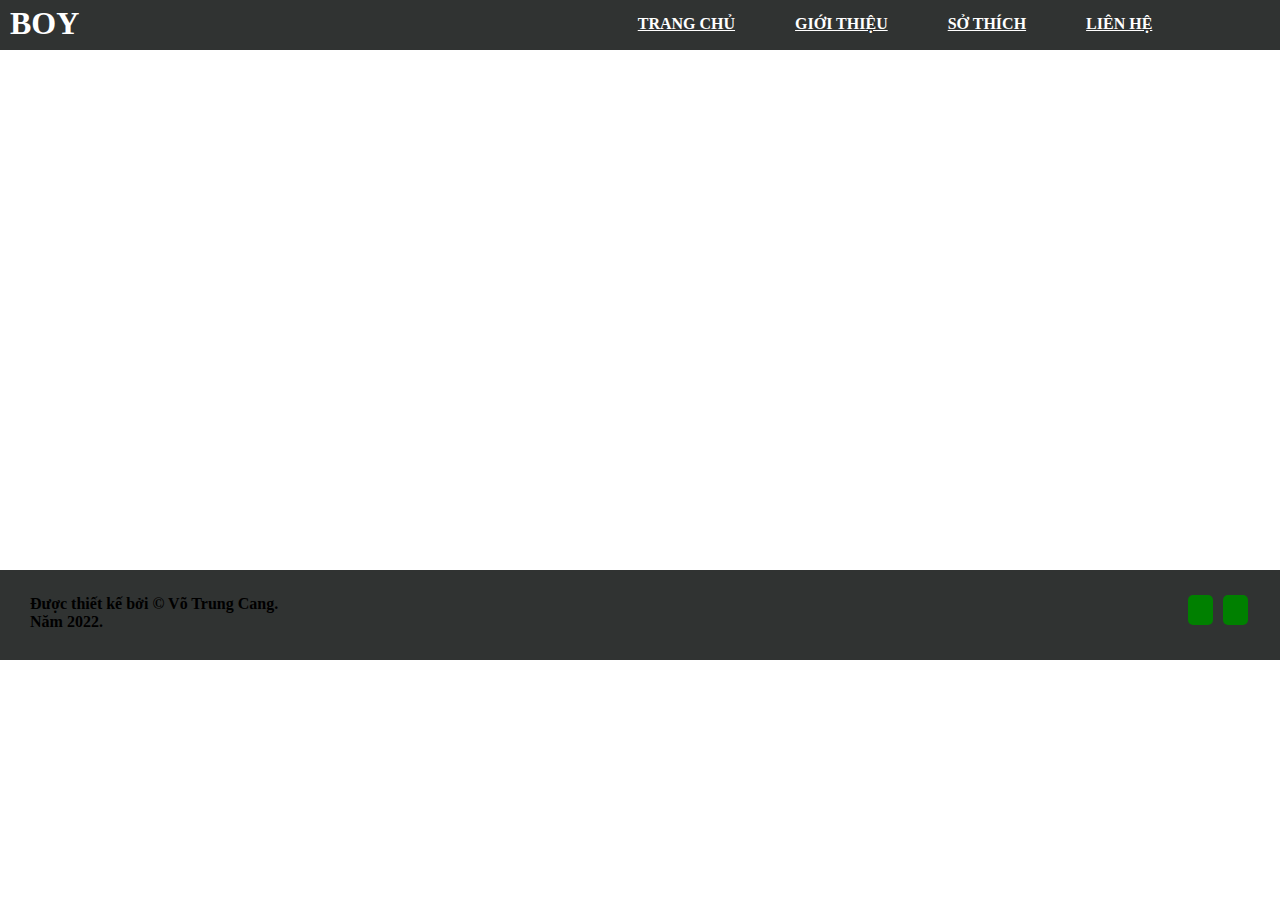
==== index.html @ 61e48168 "Rename web-ca-nha.html to index.html" ====
<!DOCTYPE html>
<html>
    <head>
        <title> vocang </title>
        <meta charset="utf-8">
        <link rel="stylesheet" href="web-ca-nha.css">
        <link rel="stylesheet" href="https://cdnjs.cloudflare.com/ajax/libs/font-awesome/6.1.1/css/all.min.css" integrity="sha512-KfkfwYDsLkIlwQp6LFnl8zNdLGxu9YAA1QvwINks4PhcElQSvqcyVLLD9aMhXd13uQjoXtEKNosOWaZqXgel0g==" crossorigin="anonymous" referrerpolicy="no-referrer" />
    </head>
    <body>
        <header id="tieude">
            <div class="tieu1">
                <h1> BOY </h1>
            </div>
            <div class="tieu2">
                <ul class="tieu3">
                    <li><a href="#"> TRANG CHỦ </a></li>
                    <li><a href="#"> GIỚI THIỆU </a></li>
                    <li><a href="#"> SỞ THÍCH </a></li>
                    <li><a href="#"> LIÊN HỆ </a></li>
                </ul>
            </div>
        </header>
        <section id="than">
            <div class="than1">
                <h1> VÕ TRUNG CANG </h1>
            </div>
            <div class="than2">
                <p> 
                    ĐÂY LÀ WEBSITE CỦA TÔI
                    <br />
                    CHÀO MỪNG CÁC BẠN 
                </p>
            </div>
        </section>
        <footer id="ket">
            <div class="ket1">
                <p>
                    Được thiết kế bởi © Võ Trung Cang.
                    <br />
                        Năm 2022.
                </p>
            </div>
            <div class="ket2">
                <ul>
                    <li><a href="#"><i class="fa-brands fa-facebook"></i></li>
                    <li ><a href="https://github.com/votrungcang"><i class="fa-brands fa-github"></i></a></li>
                </ul>
            </div>
        </footer>
    </body>
</html>
---- web-ca-nha.css ----
*{
    margin: 0;
    padding: 0;
}
body {
    height: 570px;
    background-repeat: no-repeat;
    background-image: url("https://c.wallhere.com/photos/0d/bb/fantasy_art_night_artwork_fan_art_futuristic_city_cyberpunk_cyber_science_fiction-1197218.jpg!d");
}
 #tieude {
    width: 100%;
    height: 50px;
    background-color: rgb(48, 51, 50);
    align-items: center;
    display: flex;
} 
.tieu1 {
   
   
    width: 100px;
    height: 50px;
    padding: 5px 0 0 10px;
    box-sizing: border-box;
    color: white;
}
.tieu2 {
    text-align: center;
   margin-left: 500px;
    width: 700px;
    height: 50px;
    
}
.tieu2 ul {
   
    display: flex;
    list-style: none;

}
.tieu2 li {
height: 50px;

margin-left: 20px;
padding: 15px 0 0 20px;
box-sizing: border-box;
}
.tieu2 li:hover{
    background-color: rgb(74, 59, 116);
}
.tieu2 a{
    padding-right: 20px;
    color: white;
    list-style: none;
    font-weight: bold;
}
#than {
    
    width: 100%;
    height: 420px;
    text-align: center;
    color: white;
}


.than1{
    font-size: 20px;
    margin-top: 100px;
    padding: 20px 0 20px 0;
    align-items: center;
   
}
.than2{
    padding: 5px 0 5px 0;
    font-size: 15px;
    
    
}
#ket {
    width: 100%;
    height: 90px;
    display: flex;
    background-color: rgb(48, 51, 50);
}
.ket1 {
    padding: 25px 0 0 30px;
    font-weight: bold;
    color: black;
}
.ket2 {
    padding-left: 900px;
    padding-top: 25px;
    
}
.ket2 ul {
    list-style: none;
    display: flex;
}
.ket2 li {
    background-color: green;
    width: 25px;
    height: 25px;
   border-radius: 5px;
    text-align: center;
    padding-top: 5px;
    margin-left: 10px;
    transition: 1s;
}
.ket2 li:hover{
    width: 35px;
    height: 35px;
}
.ket2 a{
    color: black;
}
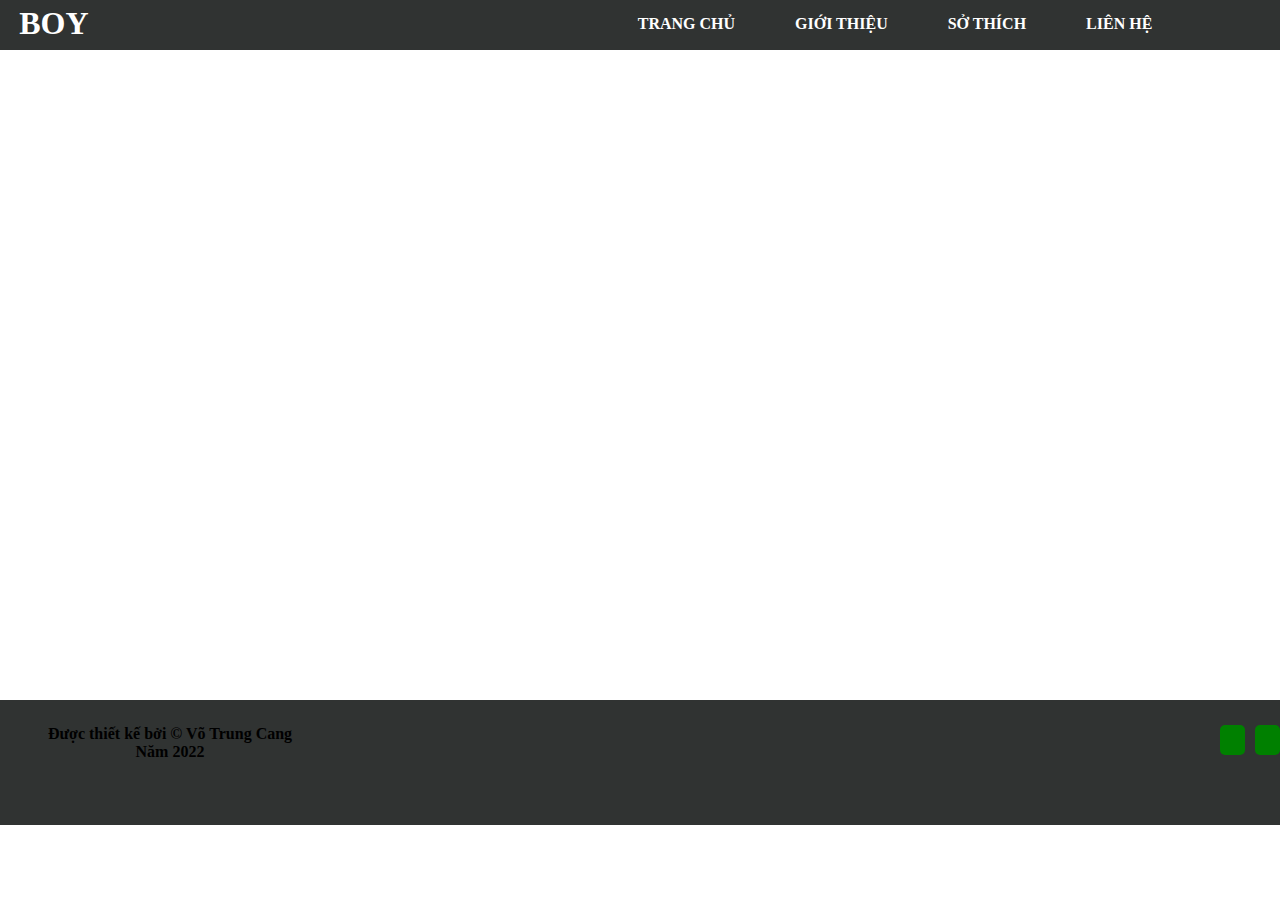
==== commit da7781c2: "Update index.html" ====
--- a/index.html
+++ b/index.html
@@ -35,9 +35,9 @@
         <footer id="ket">
             <div class="ket1">
                 <p>
-                    Được thiết kế bởi © Võ Trung Cang.
+                    Được thiết kế bởi © Võ Trung Cang
                     <br />
-                        Năm 2022.
+                        Năm 2022
                 </p>
             </div>
             <div class="ket2">
--- a/web-ca-nha.css
+++ b/web-ca-nha.css
@@ -1,9 +1,10 @@
 *{
     margin: 0;
     padding: 0;
+  
+ 
 }
 body {
-    height: 570px;
     background-repeat: no-repeat;
     background-image: url("https://c.wallhere.com/photos/0d/bb/fantasy_art_night_artwork_fan_art_futuristic_city_cyberpunk_cyber_science_fiction-1197218.jpg!d");
 }
@@ -13,6 +14,8 @@
     background-color: rgb(48, 51, 50);
     align-items: center;
     display: flex;
+    text-align: center;
+
 } 
 .tieu1 {
    
@@ -51,11 +54,12 @@
     color: white;
     list-style: none;
     font-weight: bold;
+    text-decoration: none;
 }
 #than {
     
     width: 100%;
-    height: 420px;
+    height: 550px;
     text-align: center;
     color: white;
 }
@@ -75,15 +79,17 @@
     
 }
 #ket {
-    width: 100%;
-    height: 90px;
+    
     display: flex;
     background-color: rgb(48, 51, 50);
 }
 .ket1 {
+    width: 300px;
+    height: 100px;
     padding: 25px 0 0 30px;
     font-weight: bold;
     color: black;
+    text-align: center;
 }
 .ket2 {
     padding-left: 900px;
@@ -111,4 +117,9 @@
 .ket2 a{
     color: black;
 }
-
+@media(max-width: 798px){
+	.showcase, 
+	.showcase header{
+		padding: 40px;
+	}
+}
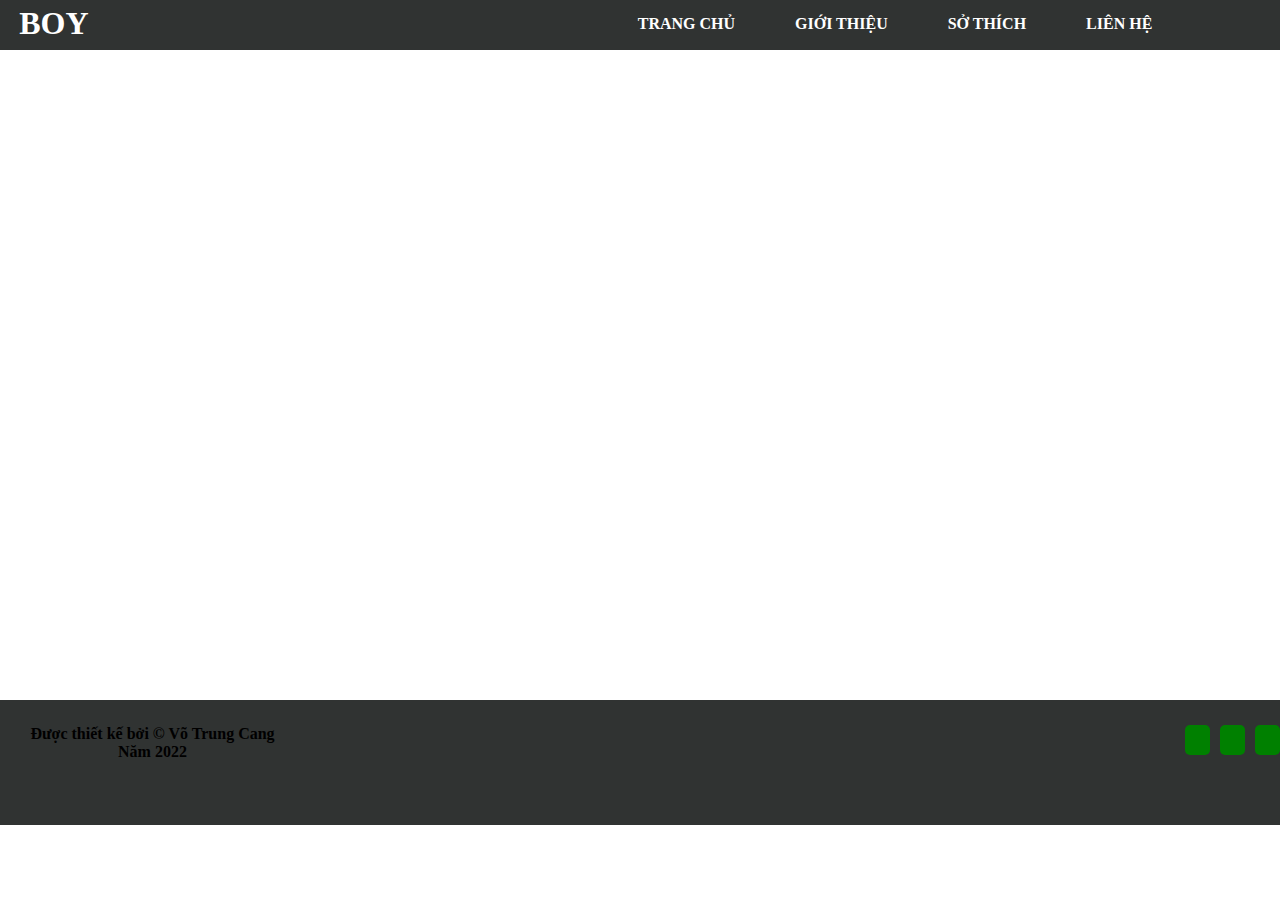
==== commit 6a5b68d7: "Update index.html" ====
--- a/index.html
+++ b/index.html
@@ -42,6 +42,7 @@
             </div>
             <div class="ket2">
                 <ul>
+                    <li><a href="#"><i class="fa-brands fa-instagram-square"></i></a></li>
                     <li><a href="#"><i class="fa-brands fa-facebook"></i></li>
                     <li ><a href="https://github.com/votrungcang"><i class="fa-brands fa-github"></i></a></li>
                 </ul>
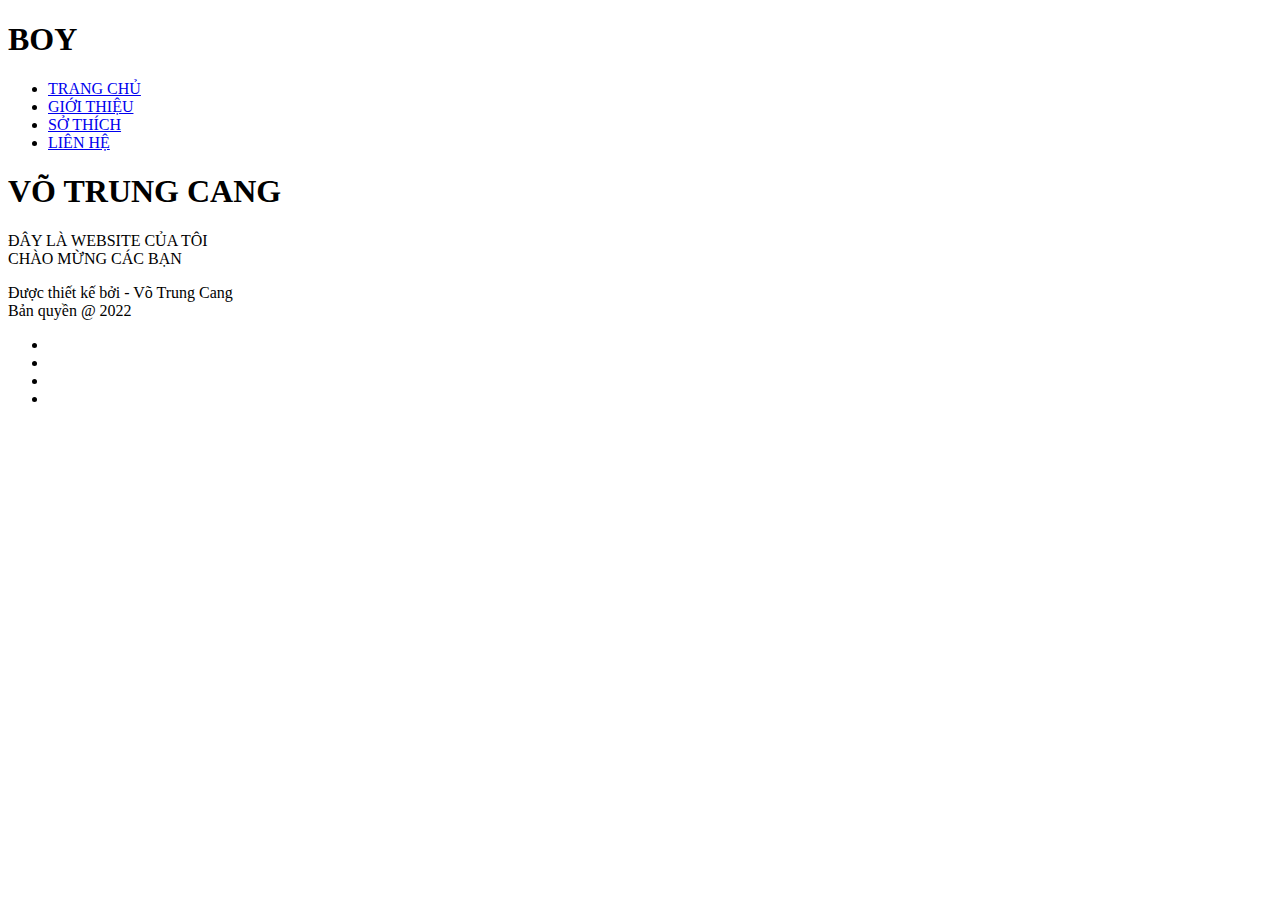
==== commit ae716312: "Rename web-giac-mo.html to index.html" ====
--- a/index.html
+++ b/index.html
@@ -1,52 +1,57 @@
 <!DOCTYPE html>
 <html>
-    <head>
-        <title> vocang </title>
-        <meta charset="utf-8">
-        <link rel="stylesheet" href="web-ca-nha.css">
-        <link rel="stylesheet" href="https://cdnjs.cloudflare.com/ajax/libs/font-awesome/6.1.1/css/all.min.css" integrity="sha512-KfkfwYDsLkIlwQp6LFnl8zNdLGxu9YAA1QvwINks4PhcElQSvqcyVLLD9aMhXd13uQjoXtEKNosOWaZqXgel0g==" crossorigin="anonymous" referrerpolicy="no-referrer" />
-    </head>
-    <body>
-        <header id="tieude">
-            <div class="tieu1">
-                <h1> BOY </h1>
-            </div>
-            <div class="tieu2">
-                <ul class="tieu3">
-                    <li><a href="#"> TRANG CHỦ </a></li>
-                    <li><a href="#"> GIỚI THIỆU </a></li>
-                    <li><a href="#"> SỞ THÍCH </a></li>
-                    <li><a href="#"> LIÊN HỆ </a></li>
-                </ul>
-            </div>
-        </header>
-        <section id="than">
-            <div class="than1">
-                <h1> VÕ TRUNG CANG </h1>
-            </div>
-            <div class="than2">
-                <p> 
-                    ĐÂY LÀ WEBSITE CỦA TÔI
-                    <br />
-                    CHÀO MỪNG CÁC BẠN 
-                </p>
-            </div>
-        </section>
-        <footer id="ket">
-            <div class="ket1">
-                <p>
-                    Được thiết kế bởi © Võ Trung Cang
-                    <br />
-                        Năm 2022
-                </p>
-            </div>
-            <div class="ket2">
-                <ul>
-                    <li><a href="#"><i class="fa-brands fa-instagram-square"></i></a></li>
-                    <li><a href="#"><i class="fa-brands fa-facebook"></i></li>
-                    <li ><a href="https://github.com/votrungcang"><i class="fa-brands fa-github"></i></a></li>
-                </ul>
-            </div>
-        </footer>
-    </body>
+
+<head>
+    <title>vocang</title>
+    <meta charset="utf-8" />
+    <link rel="stylesheet" href="web-giac-mo.css" />
+    <link rel="stylesheet" href="https://cdnjs.cloudflare.com/ajax/libs/font-awesome/6.1.1/css/all.min.css" integrity="sha512-KfkfwYDsLkIlwQp6LFnl8zNdLGxu9YAA1QvwINks4PhcElQSvqcyVLLD9aMhXd13uQjoXtEKNosOWaZqXgel0g==" crossorigin="anonymous" referrerpolicy="no-referrer"
+    />
+</head>
+
+<body>
+    <header class="tieu-de">
+        <div class="tieu1">
+            <h1>BOY</h1>
+            <ul>
+                <li><a href="#"> TRANG CHỦ </a></li>
+                <li><a href="#"> GIỚI THIỆU </a></li>
+                <li><a href="#"> SỞ THÍCH </a></li>
+                <li><a href="#"> LIÊN HỆ </a></li>
+            </ul>
+        </div>
+    </header>
+    <section class="than">
+        <div class="than1">
+            <h1>VÕ TRUNG CANG</h1>
+            <p>
+                ĐÂY LÀ WEBSITE CỦA TÔI
+                <br /> CHÀO MỪNG CÁC BẠN
+            </p>
+        </div>
+    </section>
+    <footer class="ket">
+        <div class="ket1">
+            <p>
+                Được thiết kế bởi - Võ Trung Cang
+                <br /> Bản quyền @ 2022
+            </p>
+            <ul>
+                <li>
+                    <a href="#"><i class="fa-brands fa-facebook-square"></i></a>
+                </li>
+                <li>
+                    <a href="#"><i class="fa-brands fa-instagram-square"></i></a>
+                </li>
+                <li>
+                    <a href="#"><i class="fa-brands fa-github-square"></i></a>
+                </li>
+                <li>
+                    <a href="#"></a>
+                </li>
+            </ul>
+        </div>
+    </footer>
+</body>
+
 </html>
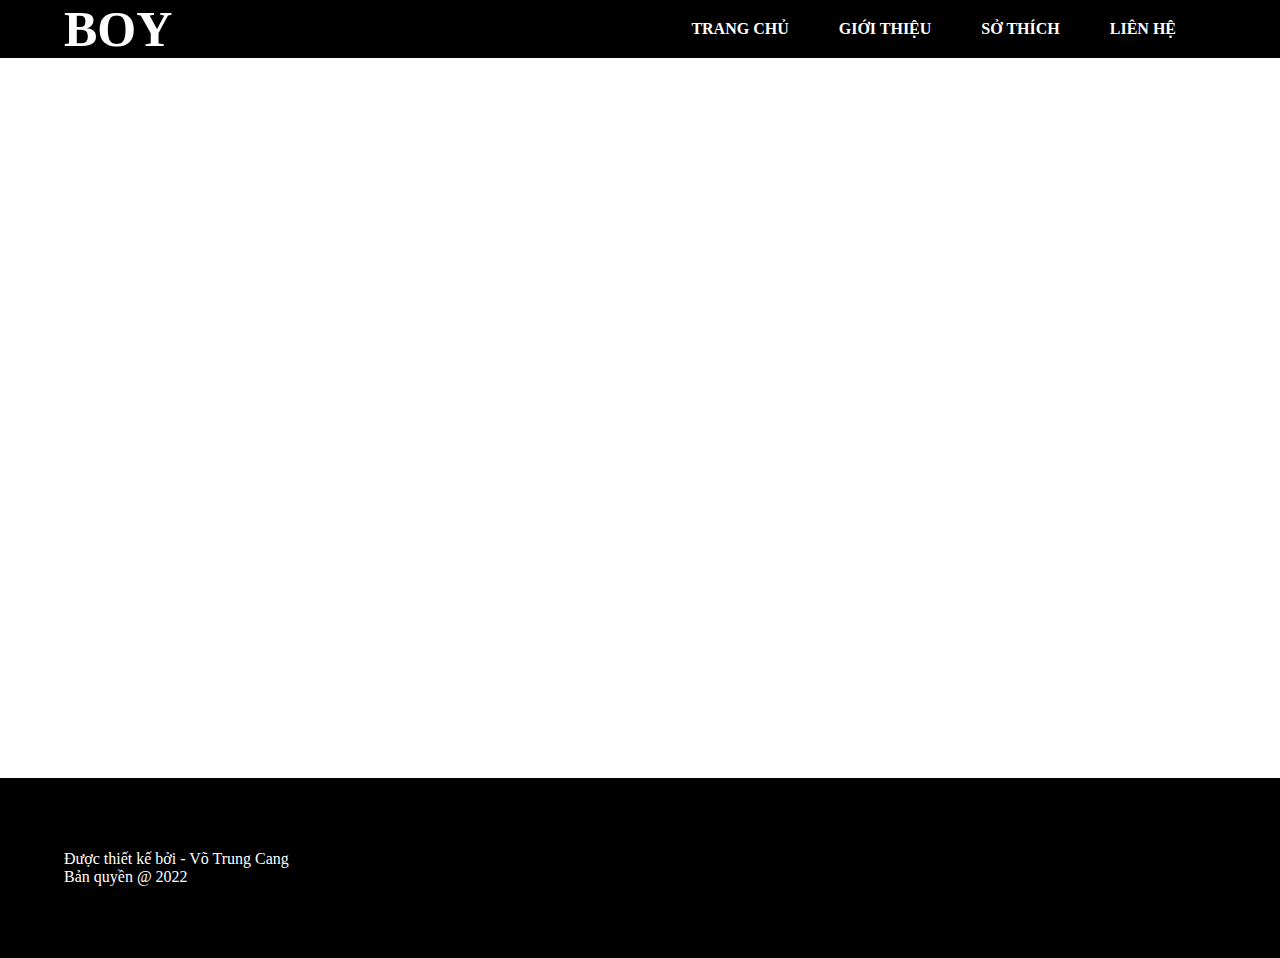
==== commit 1eedba5e: "Update index.html" ====
--- a/index.html
+++ b/index.html
@@ -15,7 +15,7 @@
             <h1>BOY</h1>
             <ul>
                 <li><a href="#"> TRANG CHỦ </a></li>
-                <li><a href="#"> GIỚI THIỆU </a></li>
+                <li><a href="gioi-thieu.html"> GIỚI THIỆU </a></li>
                 <li><a href="#"> SỞ THÍCH </a></li>
                 <li><a href="#"> LIÊN HỆ </a></li>
             </ul>
--- a/web-giac-mo.css
+++ b/web-giac-mo.css
@@ -0,0 +1,106 @@
+* {
+    margin: 0;
+    padding: 0;
+}
+
+.tieu-de {
+    background-color: black;
+}
+
+.tieu1 {
+    background-color: black;
+    width: 90%;
+    display: flex;
+    justify-content: space-between;
+    align-items: center;
+    margin: 0 auto;
+}
+
+.tieu1 h1 {
+    color: white;
+    font-size: 50px;
+}
+
+.tieu1 ul {
+    display: flex;
+    list-style: none;
+}
+
+.tieu1 ul li {
+    margin-right: 30px;
+}
+
+.tieu1 ul li a {
+    text-decoration: none;
+    color: white;
+    font-weight: bold;
+    padding: 5px 10px 5px 10px;
+    border-radius: 10px;
+}
+
+.tieu1 ul li a:hover {
+    background-color: white;
+    color: black;
+}
+
+.than {
+    background-repeat: no-repeat;
+    background-size: 100% 100vh;
+    background-image: url("https://c.wallhere.com/photos/0d/bb/fantasy_art_night_artwork_fan_art_futuristic_city_cyberpunk_cyber_science_fiction-1197218.jpg!d");
+    height: 80vh;
+    margin: 0 auto;
+    display: flex;
+    justify-content: center;
+    align-items: center;
+}
+
+.than1 h1 {
+    color: white;
+    font-weight: bold;
+    font-size: 30px;
+    padding: 20px 50px;
+    border: 3px dashed white;
+    margin-bottom: 10px;
+    box-sizing: border-box;
+}
+
+.than1 p {
+    color: white;
+    font-size: 15px;
+    text-align: center;
+    font-weight: bold;
+}
+
+.ket {
+    background-color: black;
+}
+
+.ket1 {
+    height: 20vh;
+    color: white;
+    background-color: black;
+    margin: 0 auto;
+    width: 90%;
+    display: flex;
+    justify-content: space-between;
+    align-items: center;
+}
+
+.ket1 ul {
+    display: flex;
+    list-style: none;
+}
+
+.ket1 ul li {
+    margin-right: 20px;
+}
+
+.ket1 ul li a {
+    color: white;
+    font-size: 30px;
+    transition: 1s;
+}
+
+.ket1 ul li a:hover {
+    font-size: 40px;
+}